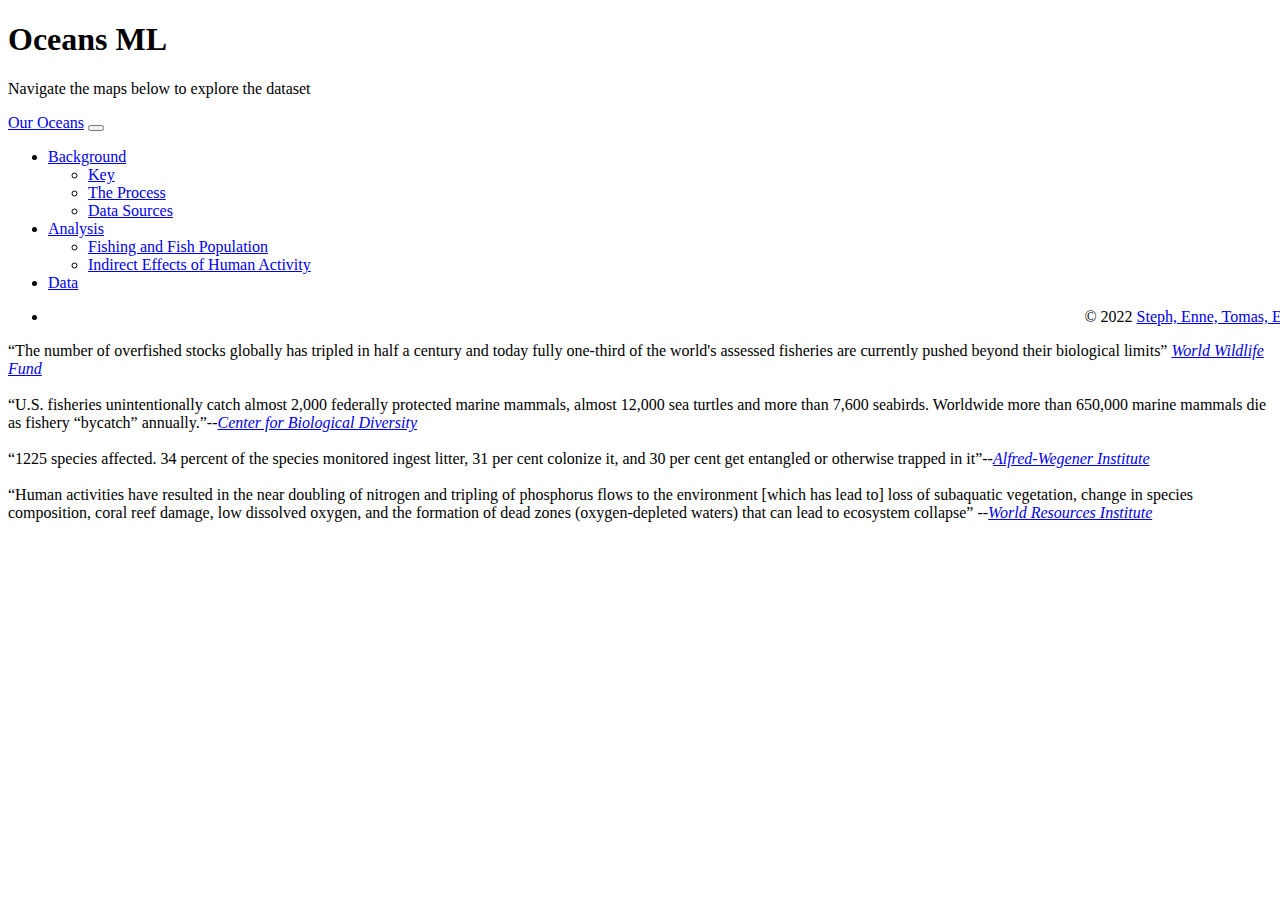
==== templates/index.html @ 0f11c954 "bringing in original project site layout" ====
<!DOCTYPE html>
<html lang="en">
<head>
    <meta charset="utf-8">
    <title>Oceans ML</title>
        <!--import bootstrap dependency-->
        <link rel="stylesheet" 
        href="https://stackpath.bootstrapcdn.com/bootstrap/4.1.3/css/bootstrap.min.css" 
        integrity="sha384-MCw98/SFnGE8fJT3GXwEOngsV7Zt27NXFoaoApmYm81iuXoPkFOJwJ8ERdknLPMO" 
        crossorigin="anonymous">

    <!-- Our CSS -->
    <link rel="stylesheet" type="text/css" href="static/css/style.css">
</head>

<body>
    <div class="row">
        <div class="col-md-12 jumbotron text-center">
          <h1>Oceans ML</h1>
          <p>Navigate the maps below to explore the dataset</p>
        </div>
      </div>
      
      <!-- navbar -->
      <nav class="navbar navbar-expand-lg navbar-light bg-light" style="padding: 0px">
        <div class="container-fluid">
          <a class="navbar-brand" href="#">Our Oceans</a>
          <button class="navbar-toggler" type="button" data-bs-toggle="collapse" data-bs-target="#navbarSupportedContent" aria-controls="navbarSupportedContent" aria-expanded="false" aria-label="Toggle navigation">
            <span class="navbar-toggler-icon"></span>
          </button>
          <div class="collapse navbar-collapse" id="navbarSupportedContent">
            <ul class="navbar-nav me-auto mb-2 mb-lg-0">
              
              <li class="nav-item dropdown">
                <a class="nav-link dropdown-toggle" href="#" id="navbarDropdown" role="button" data-bs-toggle="dropdown" aria-expanded="false">
                  Background
                </a>
                <ul class="dropdown-menu" aria-labelledby="navbarDropdown">
                  <li><a class="dropdown-item" href="/key">Key</a></li>
                  <li><a class="dropdown-item" href="/process">The Process</a></li>
                  <li><a class="dropdown-item" href="/sources">Data Sources</a></li>
                </ul>
              </li>
              <li class="nav-item dropdown">
                <a class="nav-link dropdown-toggle" href="#" id="navbarDropdown" role="button" data-bs-toggle="dropdown" aria-expanded="false">
                  Analysis
                </a>
                <ul class="dropdown-menu" aria-labelledby="navbarDropdown">
                  <li><a class="dropdown-item" href="/direct">Fishing and Fish Population</a></li>
                  <li><a class="dropdown-item" href="/indirect">Indirect Effects of Human Activity</a></li>
                </ul>
              </li>
              <li class="nav-item">
                <a class="nav-link" href="/data">Data</a>
              </li>
            </ul>
          </div>
          <div class="collapse navbar-collapse" id="navbarSupportedContent" style="text-align: right;">
            <ul class="navbar-nav me-auto mb-2 mb-lg-0" style="width: 100%;">
              <li class="nav-item" style="width: 100%;">
                <p class="group">© 2022 <a href="https://github.com/ennegineer/oceans" target="_blank">Steph, Enne, Tomas, Elliott</a></p>
              </li>
            </ul>
          </div>
        </div>
      </nav>
      
      
      <div class="row">
        <div class = "col-md-2">
          <p style = "text-align: center;"></p>
        </div>
        <div class = "col-md-8">
          <p class="quotes">“The number of overfished stocks globally has tripled in half a century and today fully one-third of the world's assessed fisheries are currently pushed beyond their biological limits” <em><a href="https://www.worldwildlife.org/threats/overfishing" target="_blank">World Wildlife Fund</a></em><br/><br/>
            “U.S. fisheries unintentionally catch almost 2,000 federally protected marine mammals, almost 12,000 sea turtles and more than 7,600 seabirds. Worldwide more than 650,000 marine mammals die as fishery “bycatch” annually.”--<em><a href="https://www.biologicaldiversity.org/campaigns/fisheries/" target="_blank">Center for Biological Diversity</a></em><br/><br/>
            “1225 species affected. 34 percent of the species monitored ingest litter, 31 per cent colonize it, and 30 per cent get entangled or otherwise trapped in it”--<em><a href="https://www.awi.de/en/about-us/service/press/single-view/litter-is-present-throughout-the-worlds-oceans-1220-species-affected.html" target="_blank">Alfred-Wegener Institute</a></em><br/><br/>
            “Human activities have resulted in the near doubling of nitrogen and tripling of phosphorus flows to the environment [which has lead to] loss of subaquatic vegetation, change in species composition, coral reef damage, low dissolved oxygen, and the formation of dead zones (oxygen-depleted waters) that can lead to ecosystem collapse” --<em><a href="https://www.wri.org/initiatives/eutrophication-and-hypoxia/learn" target="_blank">World Resources Institute</a></em><br/><br/>
          </p>
        </div>
        <div class = "col-md-2">
          <p style = "text-align: center;"></p>
        </div>
      </div>
</body>

</html>
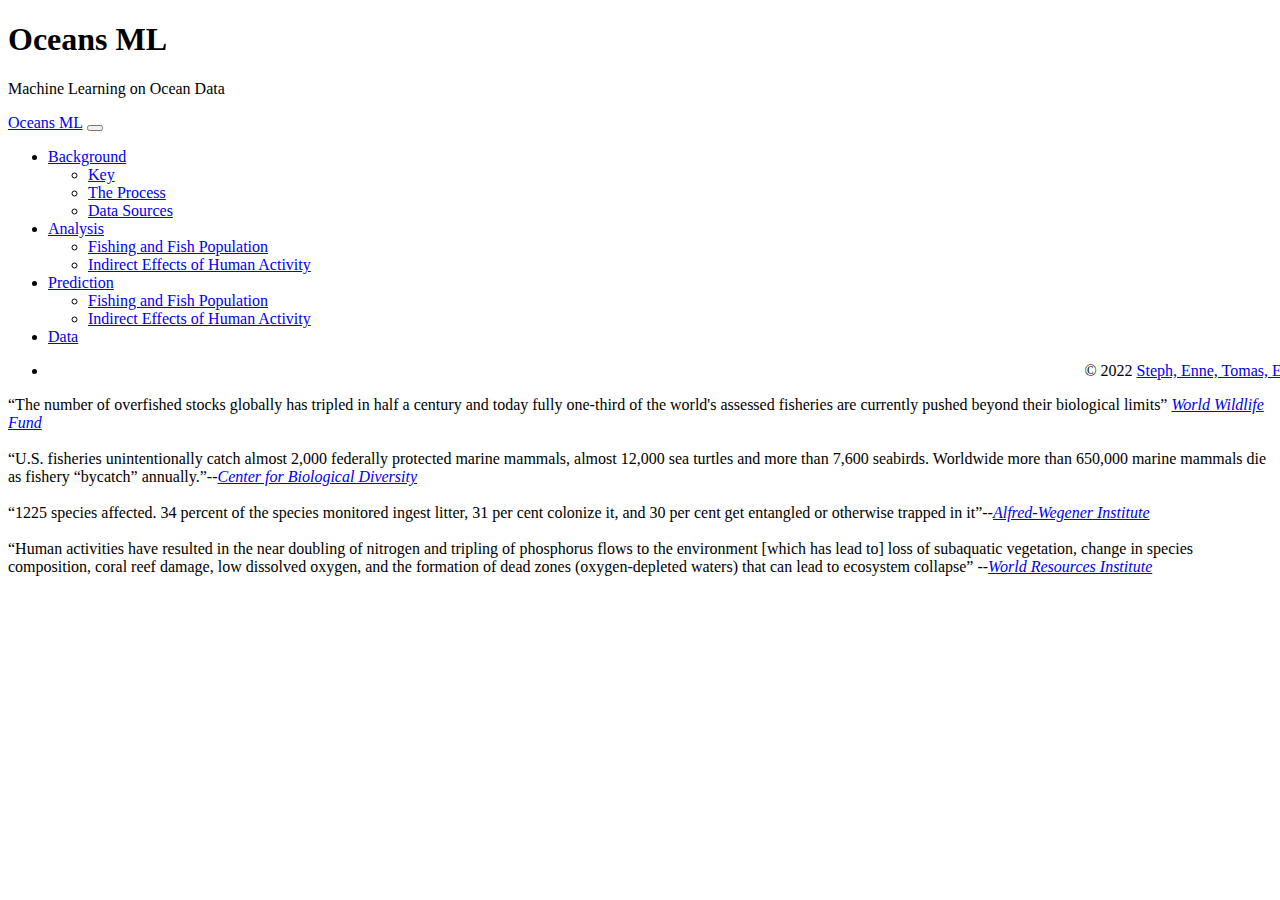
==== commit ad46969d: "added team page" ====
--- a/templates/index.html
+++ b/templates/index.html
@@ -9,6 +9,14 @@
         integrity="sha384-MCw98/SFnGE8fJT3GXwEOngsV7Zt27NXFoaoApmYm81iuXoPkFOJwJ8ERdknLPMO" 
         crossorigin="anonymous">
 
+    <!--import popper js-->
+        <script src="https://cdn.jsdelivr.net/npm/@popperjs/core@2.9.2/dist/umd/popper.min.js" ></script>
+        <script src="https://cdn.jsdelivr.net/npm/bootstrap@5.0.1/dist/js/bootstrap.min.js" integrity="sha384-Atwg2Pkwv9vp0ygtn1JAojH0nYbwNJLPhwyoVbhoPwBhjQPR5VtM2+xf0Uwh9KtT" crossorigin="anonymous"></script>
+    <!--import bootswatch theme. see api: https://bootswatch.com/api/5.json-->
+        <!-- =<link rel="stylesheet" href="https://bootswatch.com/5/minty/bootstrap.css" > -->
+
+
+
     <!-- Our CSS -->
     <link rel="stylesheet" type="text/css" href="static/css/style.css">
 </head>
@@ -17,14 +25,14 @@
     <div class="row">
         <div class="col-md-12 jumbotron text-center">
           <h1>Oceans ML</h1>
-          <p>Navigate the maps below to explore the dataset</p>
+          <p>Machine Learning on Ocean Data</p>
         </div>
       </div>
       
       <!-- navbar -->
       <nav class="navbar navbar-expand-lg navbar-light bg-light" style="padding: 0px">
         <div class="container-fluid">
-          <a class="navbar-brand" href="#">Our Oceans</a>
+          <a class="navbar-brand" href="#">Oceans ML</a>
           <button class="navbar-toggler" type="button" data-bs-toggle="collapse" data-bs-target="#navbarSupportedContent" aria-controls="navbarSupportedContent" aria-expanded="false" aria-label="Toggle navigation">
             <span class="navbar-toggler-icon"></span>
           </button>
@@ -50,6 +58,15 @@
                   <li><a class="dropdown-item" href="/indirect">Indirect Effects of Human Activity</a></li>
                 </ul>
               </li>
+              <li class="nav-item dropdown">
+                <a class="nav-link dropdown-toggle" href="#" id="navbarDropdown" role="button" data-bs-toggle="dropdown" aria-expanded="false">
+                  Prediction
+                </a>
+                <ul class="dropdown-menu" aria-labelledby="navbarDropdown">
+                  <li><a class="dropdown-item" href="/predict">Fishing and Fish Population</a></li>
+                  <li><a class="dropdown-item" href="/predict">Indirect Effects of Human Activity</a></li>
+                </ul>
+              </li>
               <li class="nav-item">
                 <a class="nav-link" href="/data">Data</a>
               </li>
@@ -58,7 +75,7 @@
           <div class="collapse navbar-collapse" id="navbarSupportedContent" style="text-align: right;">
             <ul class="navbar-nav me-auto mb-2 mb-lg-0" style="width: 100%;">
               <li class="nav-item" style="width: 100%;">
-                <p class="group">© 2022 <a href="https://github.com/ennegineer/oceans" target="_blank">Steph, Enne, Tomas, Elliott</a></p>
+                <p class="group">© 2022 <a href="/team">Steph, Enne, Tomas, Elliott</a></p>
               </li>
             </ul>
           </div>
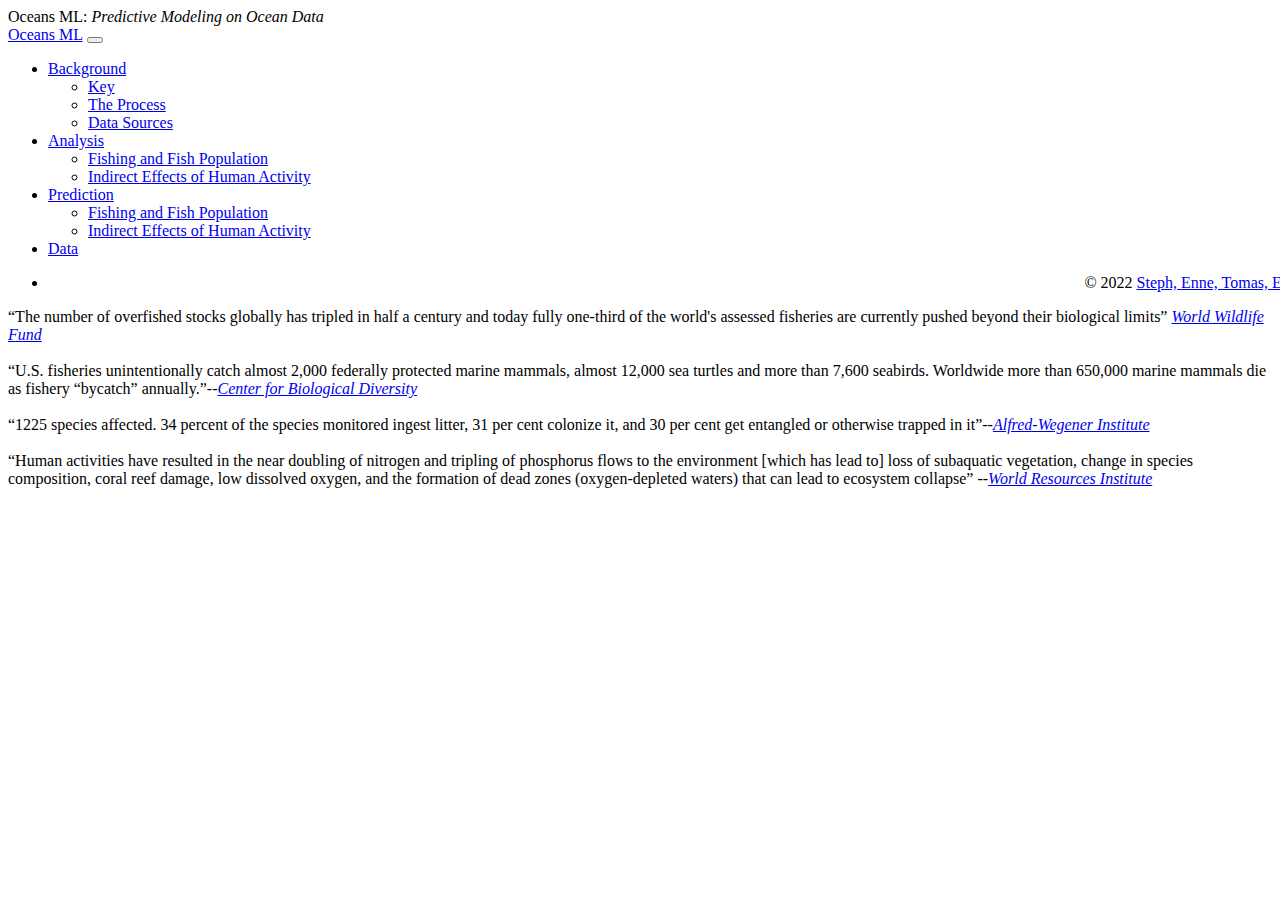
==== commit 80c94c91: "updated page header" ====
--- a/templates/index.html
+++ b/templates/index.html
@@ -22,12 +22,11 @@
 </head>
 
 <body>
-    <div class="row">
-        <div class="col-md-12 jumbotron text-center">
-          <h1>Oceans ML</h1>
-          <p>Machine Learning on Ocean Data</p>
-        </div>
-      </div>
+  <div class="row titlebar">
+    <div>
+      <span>Oceans ML: <em>Predictive Modeling on Ocean Data</em></span>
+    </div>
+  </div>
       
       <!-- navbar -->
       <nav class="navbar navbar-expand-lg navbar-light bg-light" style="padding: 0px">
